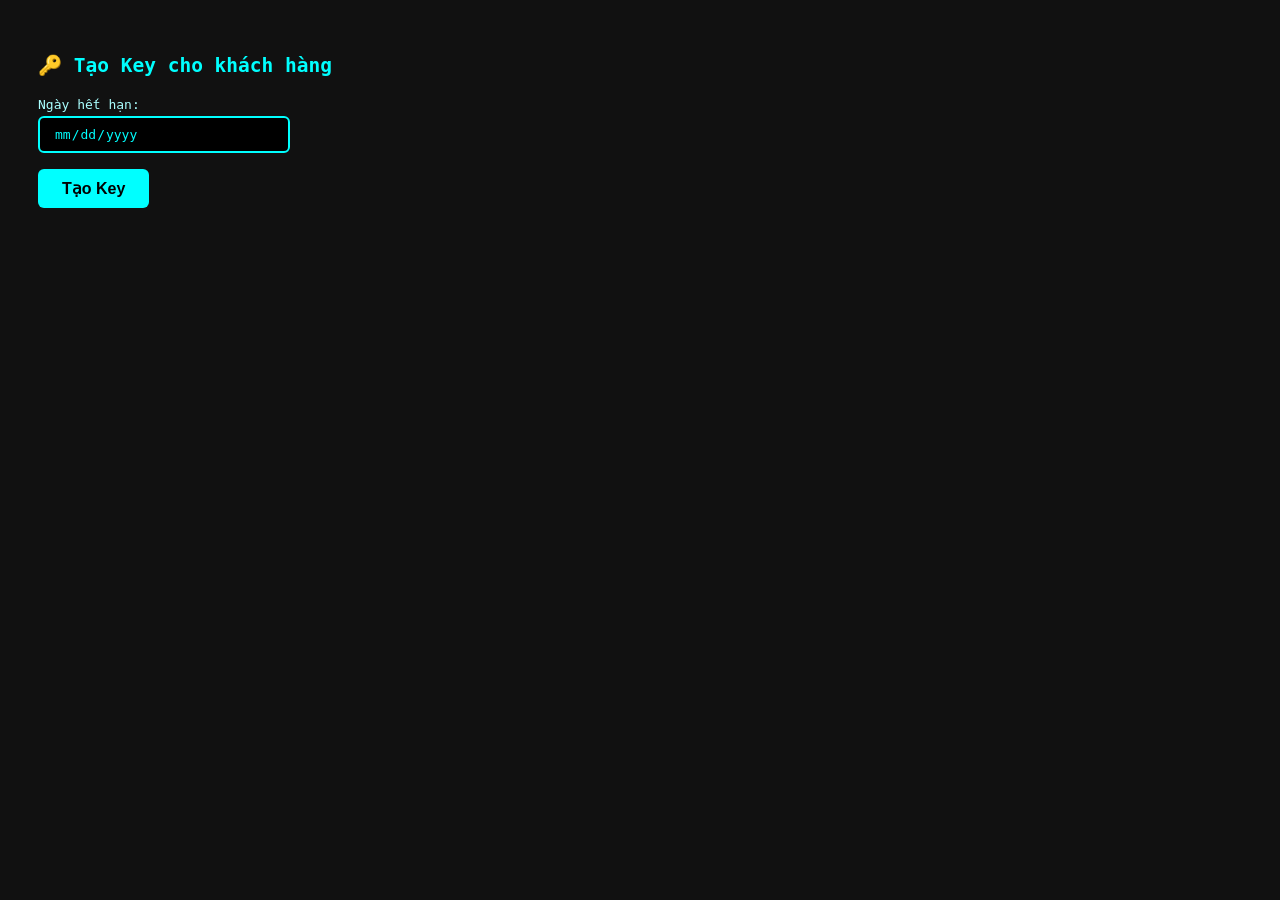
==== keygen.html @ cdd8c05f "add key" ====
<!DOCTYPE html>
<html lang="vi">
<head>
<meta charset="UTF-8">
<title>Tạo Key - Admin</title>
<style>
  body { font-family: monospace; background: #111; color: #0ff; padding: 30px; }
  h2 { margin-bottom: 20px; }
  label { display: block; margin: 10px 0 4px; color: #aff; }
  input { padding: 8px 14px; font-size: 1em; border-radius: 6px; border: 2px solid #0ff; background: #000; color: #0ff; width: 220px; }
  button { margin-top: 16px; padding: 10px 24px; font-size: 1em; border-radius: 6px; border: none; background: #0ff; color: #000; font-weight: bold; cursor: pointer; }
  #output { margin-top: 24px; padding: 16px; border: 2px solid #0f0; border-radius: 8px; display: none; }
  #key-text { font-size: 1.3em; color: #0f0; letter-spacing: 2px; }
  #copy-btn { margin-top: 10px; padding: 6px 16px; background: #0f0; color: #000; border: none; border-radius: 6px; cursor: pointer; font-weight: bold; }
</style>
</head>
<body>
<h2>🔑 Tạo Key cho khách hàng</h2>

<label>Ngày hết hạn:</label>
<input type="date" id="expire">

<br>
<button onclick="genKey()">Tạo Key</button>

<div id="output">
  <div>Key:</div>
  <div id="key-text"></div>
  <button id="copy-btn" onclick="copyKey()">📋 Copy</button>
  <div id="copy-msg" style="color:#ff0;margin-top:6px;display:none">Đã copy!</div>
</div>

<script>
// ⚠️ Giữ bí mật chuỗi này, không chia sẻ cho ai
const SECRET = 'GOITEN_SECRET_2025_XYZ';

async function sha256(msg) {
    const buf = await crypto.subtle.digest('SHA-256', new TextEncoder().encode(msg));
    return Array.from(new Uint8Array(buf))
        .map(b => b.toString(16).padStart(2,'0'))
        .join('')
        .substring(0, 8)
        .toUpperCase();
}

async function genKey() {
    const expireInput = document.getElementById('expire').value; // YYYY-MM-DD
    if (!expireInput) { alert('Vui lòng chọn ngày hết hạn'); return; }

    // Kiểm tra ngày hết hạn phải sau hôm nay
    const expireDate = new Date(expireInput);
    const today = new Date();
    today.setHours(0,0,0,0);
    if (expireDate <= today) { alert('Ngày hết hạn phải sau hôm nay'); return; }

    // Format: DDMMYYYY để nhúng vào key
    const [y, m, d] = expireInput.split('-');
    const expireStr = `${d}${m}${y}`; // DDMMYYYY

    // Hash để chống giả mạo
    const hash = await sha256(SECRET + expireStr);
    const key = `GT-${expireStr}-${hash}`;

    document.getElementById('key-text').textContent = key;
    document.getElementById('output').style.display = 'block';
    document.getElementById('copy-msg').style.display = 'none';
}

function copyKey() {
    const key = document.getElementById('key-text').textContent;
    navigator.clipboard.writeText(key).then(() => {
        document.getElementById('copy-msg').style.display = 'block';
    });
}
</script>
</body>
</html>
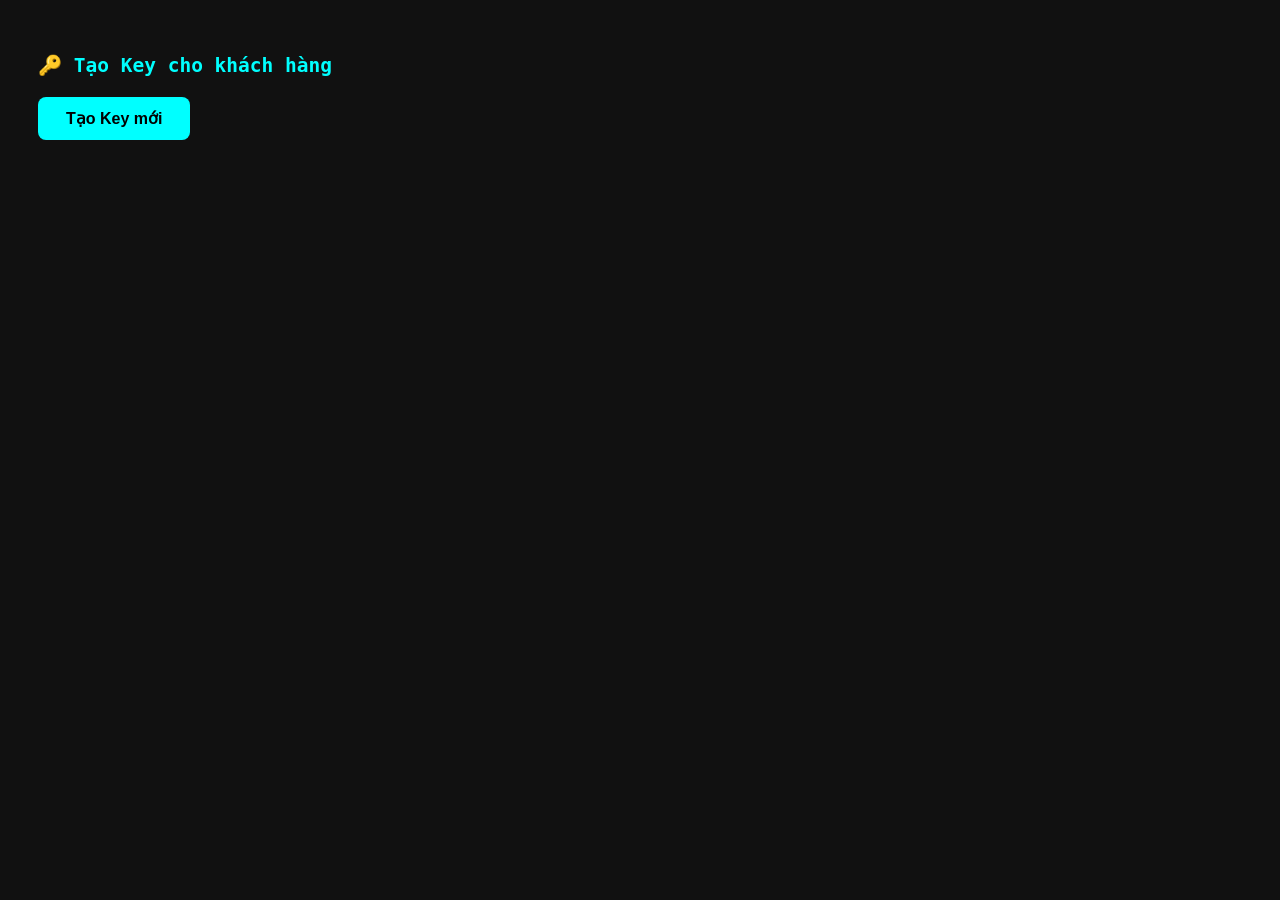
==== commit b661e0da: "add key" ====
--- a/keygen.html
+++ b/keygen.html
@@ -6,60 +6,42 @@
 <style>
   body { font-family: monospace; background: #111; color: #0ff; padding: 30px; }
   h2 { margin-bottom: 20px; }
-  label { display: block; margin: 10px 0 4px; color: #aff; }
-  input { padding: 8px 14px; font-size: 1em; border-radius: 6px; border: 2px solid #0ff; background: #000; color: #0ff; width: 220px; }
-  button { margin-top: 16px; padding: 10px 24px; font-size: 1em; border-radius: 6px; border: none; background: #0ff; color: #000; font-weight: bold; cursor: pointer; }
+  button { padding: 12px 28px; font-size: 1em; border-radius: 8px; border: none; background: #0ff; color: #000; font-weight: bold; cursor: pointer; }
   #output { margin-top: 24px; padding: 16px; border: 2px solid #0f0; border-radius: 8px; display: none; }
-  #key-text { font-size: 1.3em; color: #0f0; letter-spacing: 2px; }
-  #copy-btn { margin-top: 10px; padding: 6px 16px; background: #0f0; color: #000; border: none; border-radius: 6px; cursor: pointer; font-weight: bold; }
+  #key-text { font-size: 1.3em; color: #0f0; letter-spacing: 2px; word-break: break-all; }
+  #copy-btn { margin-top: 12px; padding: 8px 18px; background: #0f0; color: #000; border: none; border-radius: 6px; cursor: pointer; font-weight: bold; font-size: 0.95em; }
+  #copy-msg { color: #ff0; margin-top: 8px; display: none; }
 </style>
 </head>
 <body>
 <h2>🔑 Tạo Key cho khách hàng</h2>
-
-<label>Ngày hết hạn:</label>
-<input type="date" id="expire">
-
-<br>
-<button onclick="genKey()">Tạo Key</button>
+<button onclick="genKey()">Tạo Key mới</button>
 
 <div id="output">
-  <div>Key:</div>
+  <div style="margin-bottom:8px;color:#aff;">Key:</div>
   <div id="key-text"></div>
-  <button id="copy-btn" onclick="copyKey()">📋 Copy</button>
-  <div id="copy-msg" style="color:#ff0;margin-top:6px;display:none">Đã copy!</div>
+  <br>
+  <button id="copy-btn" onclick="copyKey()">📋 Copy Key</button>
+  <div id="copy-msg">✅ Đã copy!</div>
 </div>
 
 <script>
-// ⚠️ Giữ bí mật chuỗi này, không chia sẻ cho ai
-const SECRET = 'GOITEN_SECRET_2025_XYZ';
+const SECRET = 'GIAOVIENHIENDAI';
 
-async function sha256(msg) {
+async function sha256Short(msg) {
     const buf = await crypto.subtle.digest('SHA-256', new TextEncoder().encode(msg));
     return Array.from(new Uint8Array(buf))
         .map(b => b.toString(16).padStart(2,'0'))
         .join('')
-        .substring(0, 8)
+        .substring(0, 12)
         .toUpperCase();
 }
 
 async function genKey() {
-    const expireInput = document.getElementById('expire').value; // YYYY-MM-DD
-    if (!expireInput) { alert('Vui lòng chọn ngày hết hạn'); return; }
-
-    // Kiểm tra ngày hết hạn phải sau hôm nay
-    const expireDate = new Date(expireInput);
-    const today = new Date();
-    today.setHours(0,0,0,0);
-    if (expireDate <= today) { alert('Ngày hết hạn phải sau hôm nay'); return; }
-
-    // Format: DDMMYYYY để nhúng vào key
-    const [y, m, d] = expireInput.split('-');
-    const expireStr = `${d}${m}${y}`; // DDMMYYYY
-
-    // Hash để chống giả mạo
-    const hash = await sha256(SECRET + expireStr);
-    const key = `GT-${expireStr}-${hash}`;
+    // Mã ngẫu nhiên 6 ký tự → mỗi lần tạo ra key khác nhau
+    const rand = Math.random().toString(36).substring(2, 8).toUpperCase();
+    const hash = await sha256Short(SECRET + rand);
+    const key = `GT-${rand}-${hash}`;
 
     document.getElementById('key-text').textContent = key;
     document.getElementById('output').style.display = 'block';
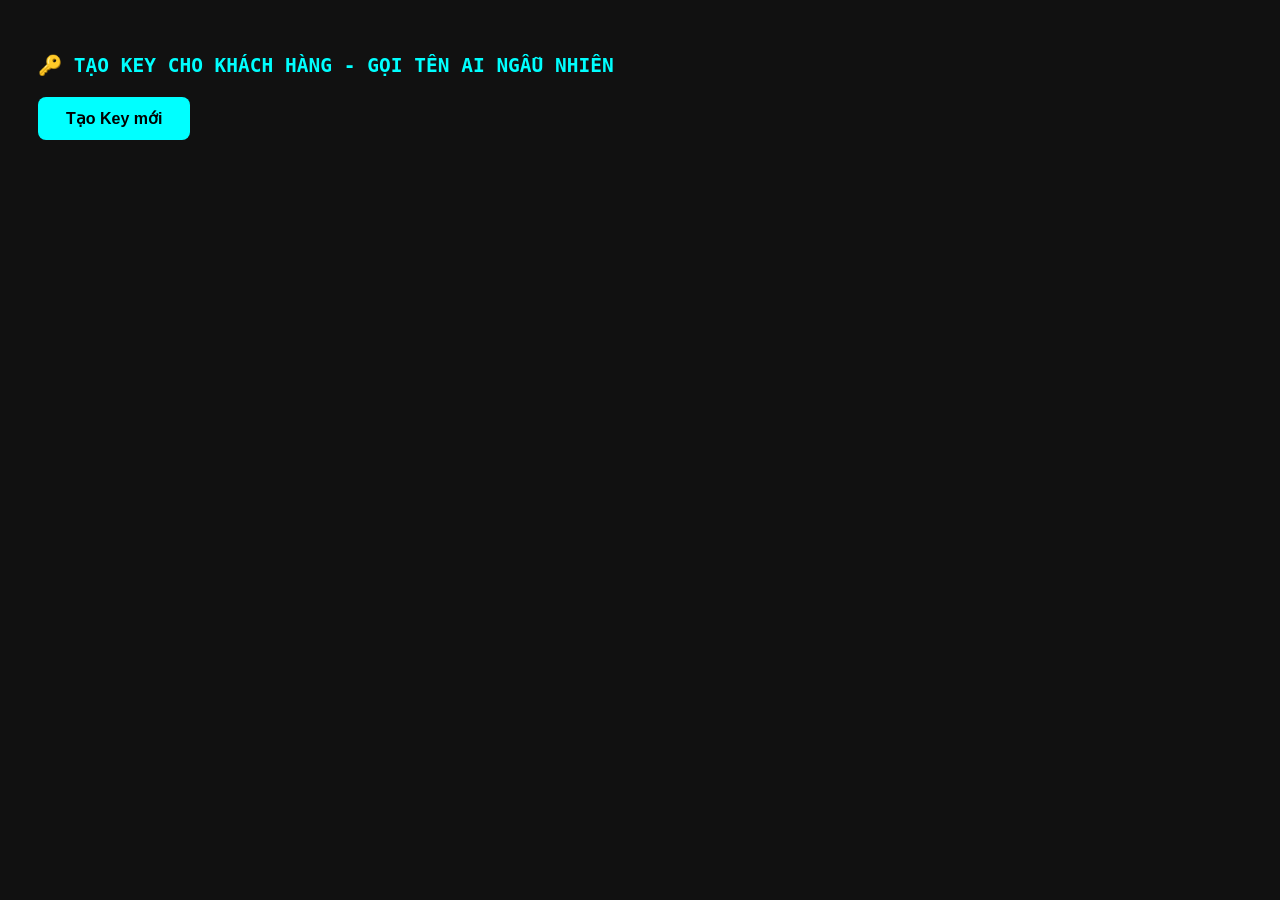
==== commit b35e9549: "add key" ====
--- a/keygen.html
+++ b/keygen.html
@@ -14,7 +14,7 @@
 </style>
 </head>
 <body>
-<h2>🔑 Tạo Key cho khách hàng</h2>
+<h2>🔑 TẠO KEY CHO KHÁCH HÀNG - GỌI TÊN AI NGẪU NHIÊN</h2>
 <button onclick="genKey()">Tạo Key mới</button>
 
 <div id="output">
